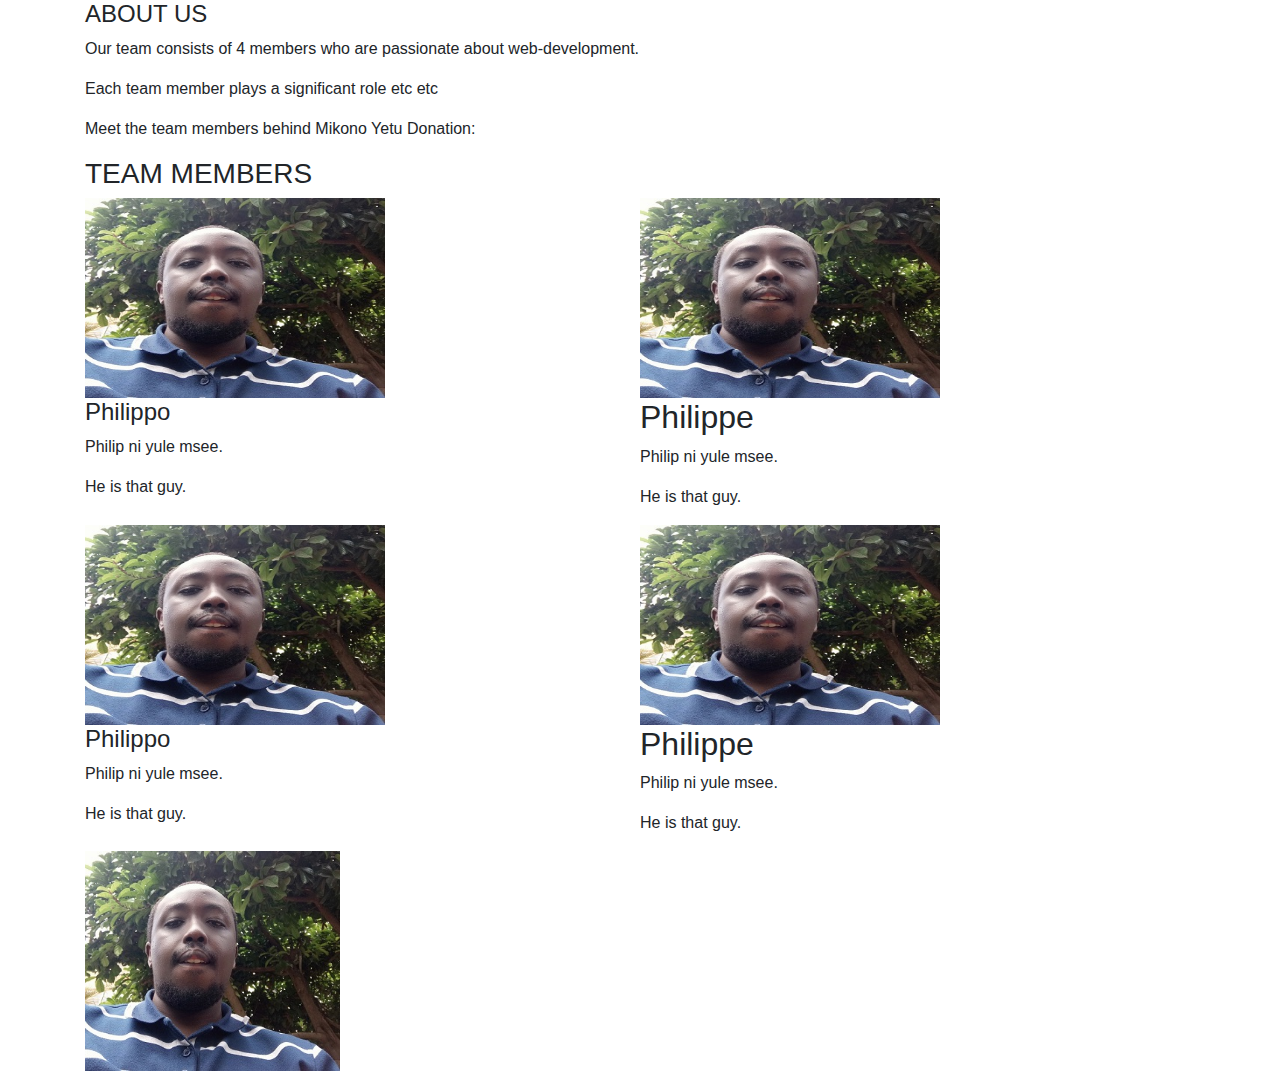
==== about.html @ a84ed378 "Adds about.html" ====
<!DOCTYPE html>
<html>
<head>
<title>About Us</title>
<link href="css/bootstrap.css" rel="stylesheet" type="text/css">
<link href="css/styles.css" rel="stylesheet" type="text/css">
<script src="https://code.jquery.com/jquery-3.4.1.js" integrity="sha384-mlceH9HlqLp7GMKHrj5Ara1+LvdTZVMx4S1U43/NxCvAkzIo8WJ0FE7duLel3wVo" crossorigin="anonymous"></script>
<script src="js/scripts.js"></script> 
<link href="https://fonts.googleapis.com/css?family=Libre+Franklin|PT+Sans" rel="stylesheet">
</head>
<body>
	<div class="container">		
		<div class="about">
			<h4 class="sub-title">ABOUT US</h4>
			<p>Our team consists of 4 members who are passionate about web-development.</p>
			<p>Each team member plays a significant role etc etc</p>
			<p>Meet the team members behind Mikono Yetu Donation:</p>
		</div>		
		<div class="team">
			<h3>TEAM MEMBERS</h3>
				<div class="row">
					<div class="col-md-6">
						<div class="description-wwd">
							<div class="icon-wwd">						
							<img src="images/phil.jpg" alt="1" style="width:300px;height:200px">
											
							</div>
							<div class="textwwd">
								<h4>Philippo</h4>
								<p>Philip ni yule msee.</p>
								<p>He is that guy.</p>
							</div>
						</div>
					</div>
					<div class="flip-box">
						<div class="flip-box-inner">
							<div class="flip-box-front">
								<img src="images/phil.jpg" alt="Paris" style="width:300px;height:200px">
							</div>
							<div class="flip-box-back">
								<h2>Philippe</h2>
								<p>Philip ni yule msee.</p>
								<p>He is that guy.</p>
							</div>
						</div>
					</div>	
				</div>
				<div class="row">
						<div class="col-md-6">
							<div class="description-wwd">
								<div class="icon-wwd">						
								<img src="images/phil.jpg" alt="1" style="width:300px;height:200px">
												
								</div>
								<div class="textwwd">
									<h4>Philippo</h4>
									<p>Philip ni yule msee.</p>
									<p>He is that guy.</p>
								</div>
							</div>
						</div>
						<div class="flip-box">
							<div class="flip-box-inner">
								<div class="flip-box-front">
									<img src="images/phil.jpg" alt="rispa" id="rispa" style="width:300px;height:200px">
								</div>
								<div class="flip-box-back">
									<h2>Philippe</h2>
									<p>Philip ni yule msee.</p>
									<p>He is that guy.</p>
								</div>
							</div>
							
						</div>
						<div class="col-xl-3 col-md-3">
								<div class="thumbnail">
								<img src="images/phil.jpg" alt="work3" id="rispa" style="width:100%">											
						</div>
						</div>	
					</div>
		
		
	</div>
</body>
</html>
---- css/styles.css ----
.para1{

    display: none;
}
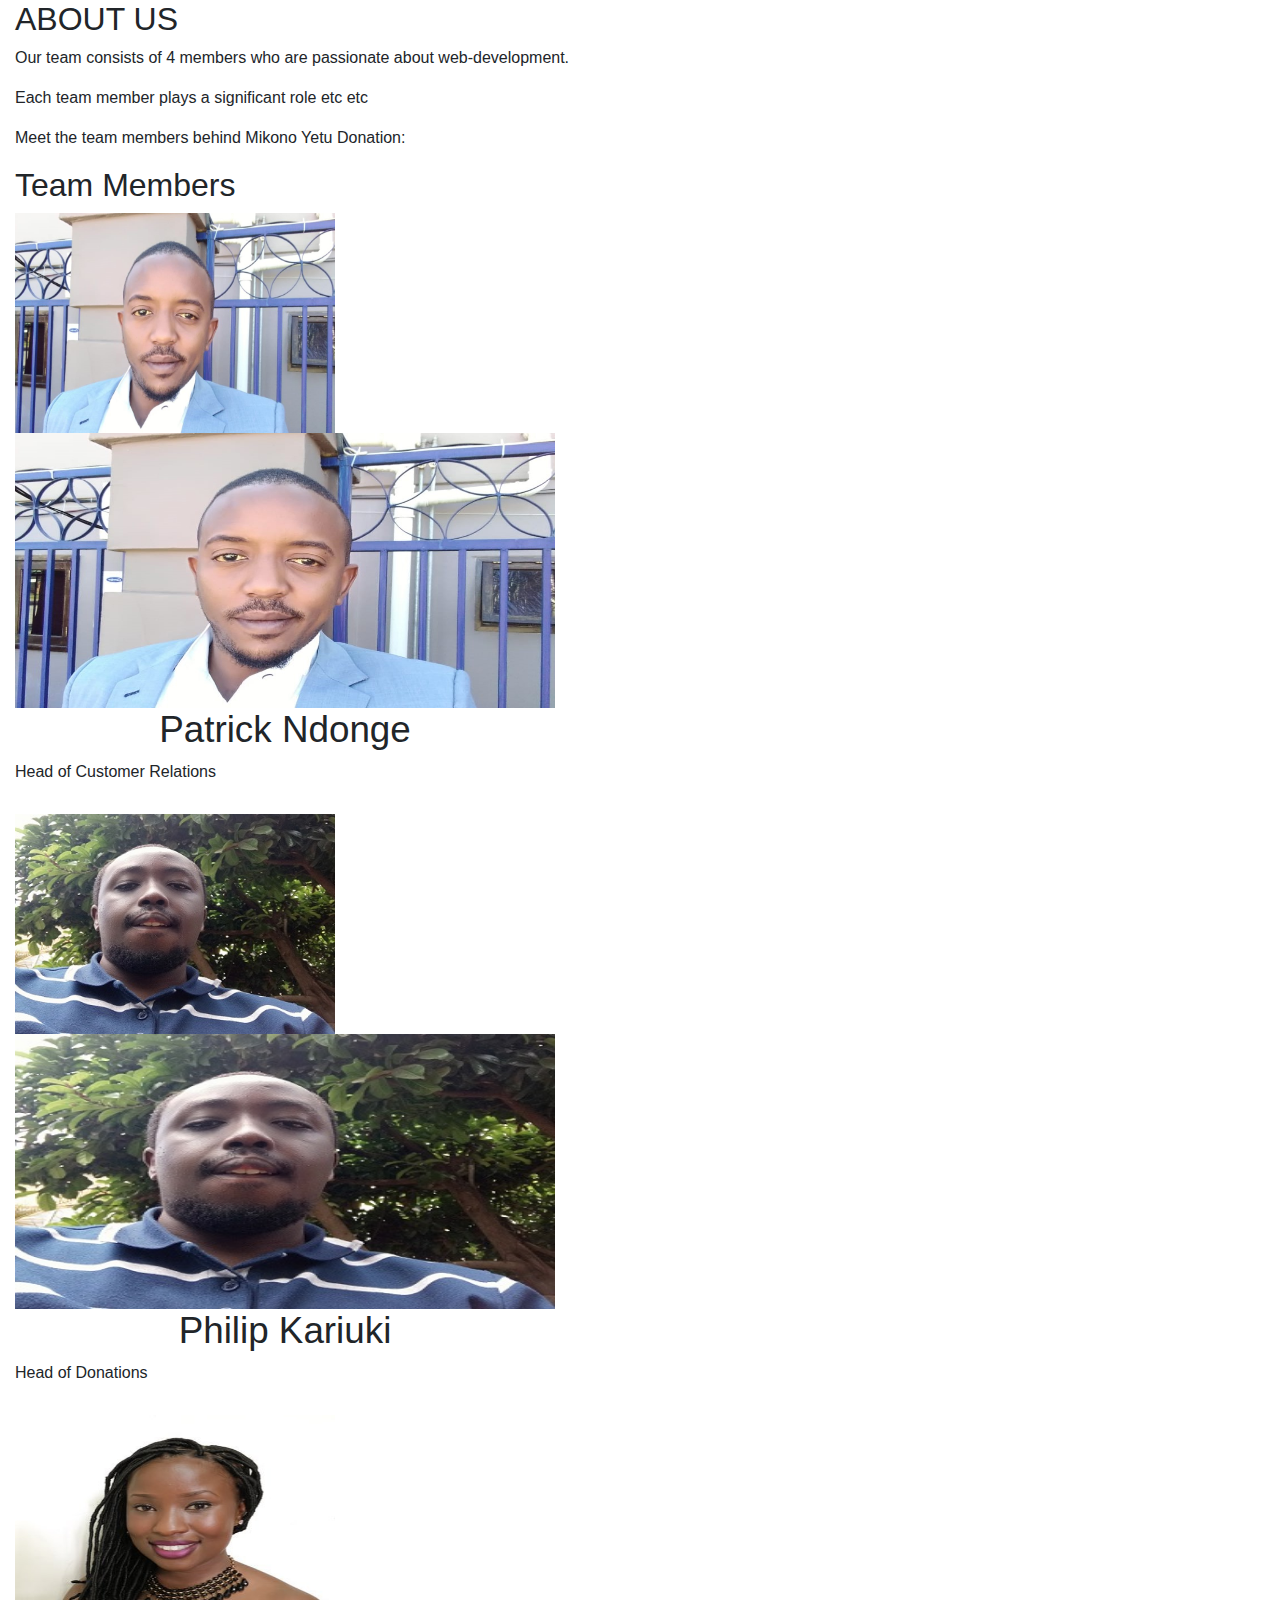
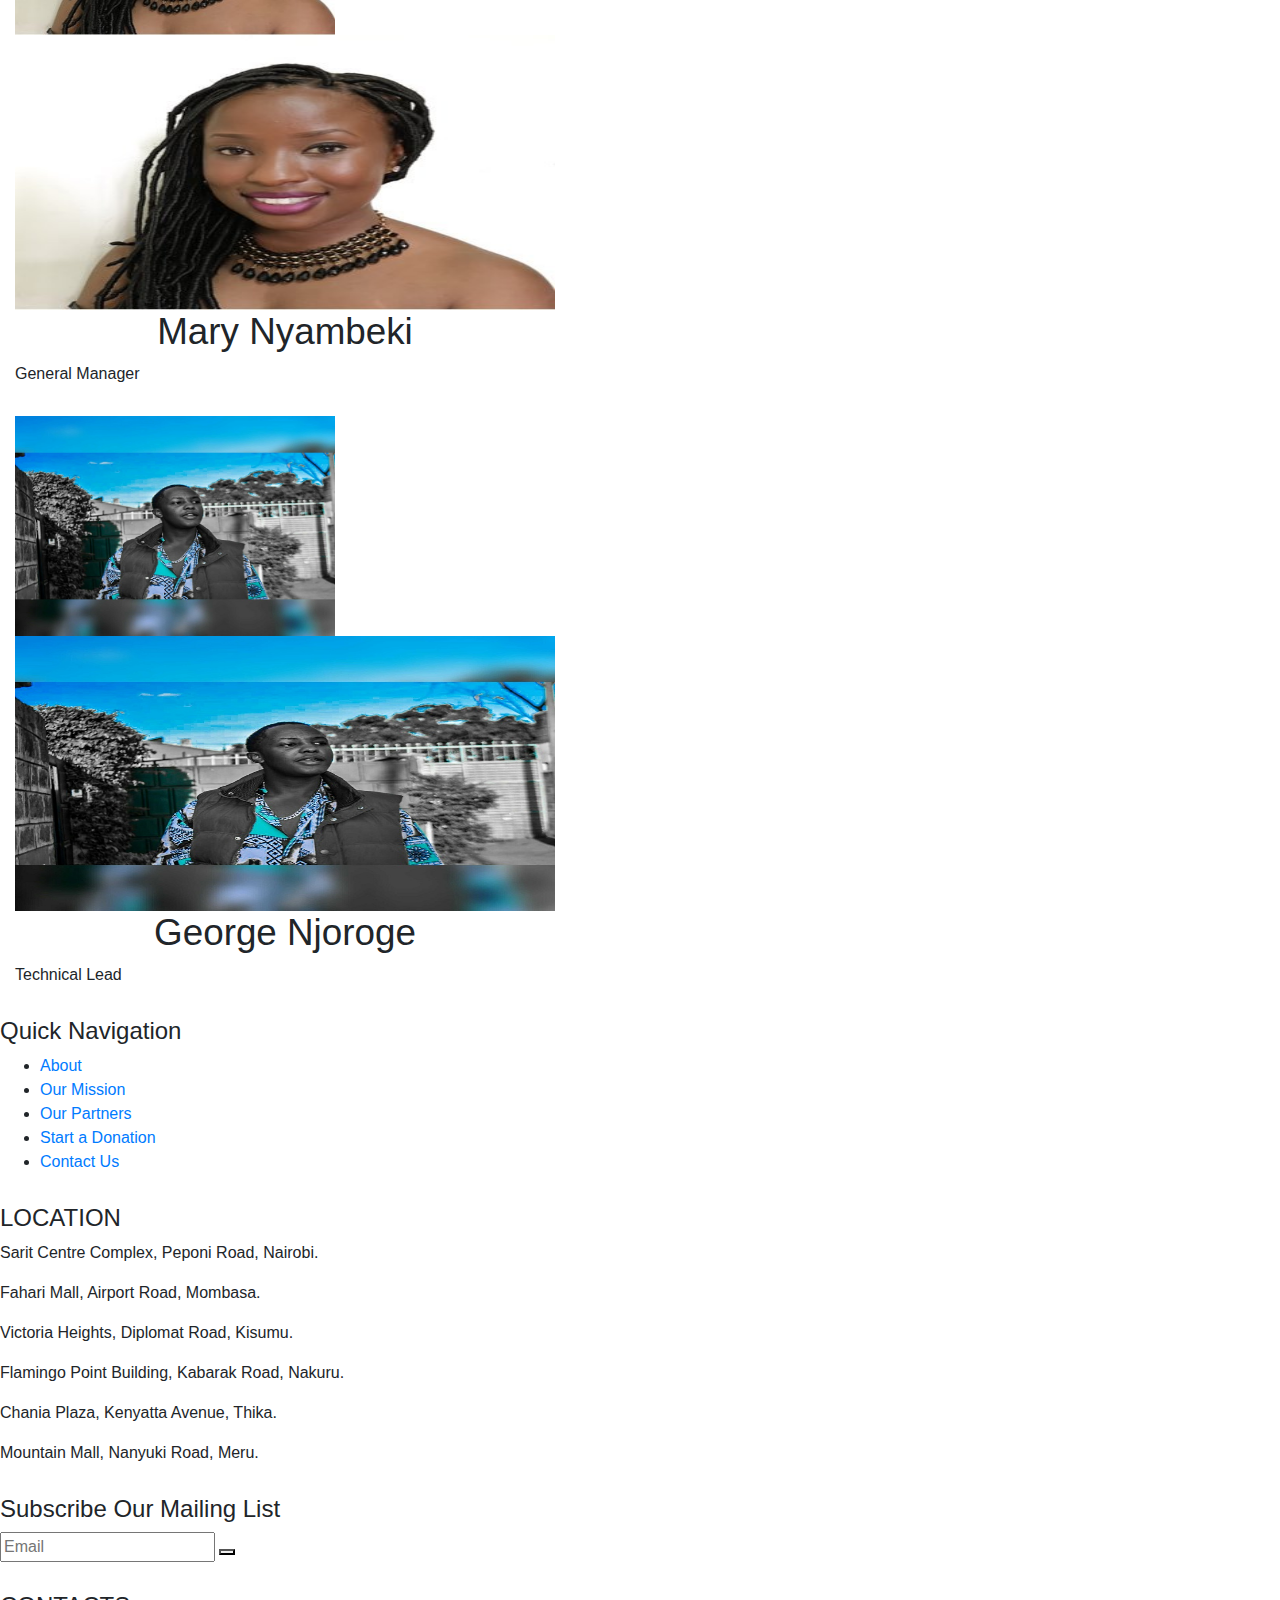
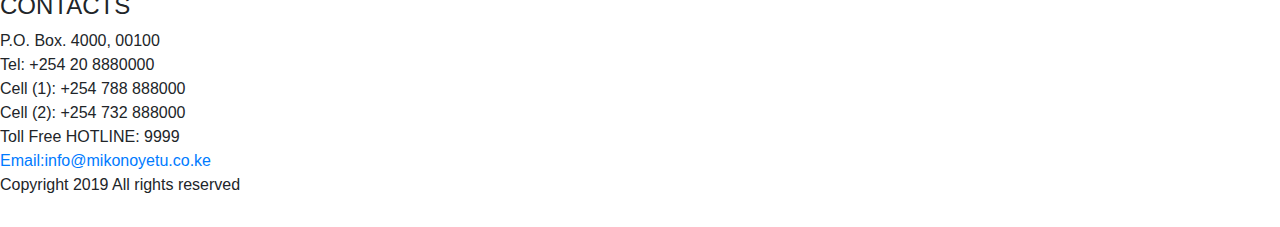
==== commit 8300da25: "Upload asset files for about" ====
--- a/about.html
+++ b/about.html
@@ -7,79 +7,159 @@
 <script src="https://code.jquery.com/jquery-3.4.1.js" integrity="sha384-mlceH9HlqLp7GMKHrj5Ara1+LvdTZVMx4S1U43/NxCvAkzIo8WJ0FE7duLel3wVo" crossorigin="anonymous"></script>
 <script src="js/scripts.js"></script> 
 <link href="https://fonts.googleapis.com/css?family=Libre+Franklin|PT+Sans" rel="stylesheet">
+<link href="https://fonts.googleapis.com/css?family=Macondo+Swash+Caps" rel="stylesheet">
 </head>
 <body>
 	<div class="container">		
 		<div class="about">
-			<h4 class="sub-title">ABOUT US</h4>
+			<h2 class="us">ABOUT US</h2>
 			<p>Our team consists of 4 members who are passionate about web-development.</p>
 			<p>Each team member plays a significant role etc etc</p>
 			<p>Meet the team members behind Mikono Yetu Donation:</p>
 		</div>		
 		<div class="team">
-			<h3>TEAM MEMBERS</h3>
+			<h2 class="us">Team Members</h2>
 				<div class="row">
 					<div class="col-md-6">
-						<div class="description-wwd">
-							<div class="icon-wwd">						
-							<img src="images/phil.jpg" alt="1" style="width:300px;height:200px">
-											
-							</div>
-							<div class="textwwd">
-								<h4>Philippo</h4>
-								<p>Philip ni yule msee.</p>
-								<p>He is that guy.</p>
+						<div class="flip-box">
+							<div class="flip-box-inner">
+								<div class="flip-box-front">
+									<img src="images/about us/patrick.jpg" alt="pat" style="width:320px;height:220px">
+								</div>
+								<div class="flip-box-back">
+									<div class="image-about">
+										<img src="images/about us/patrick.jpg" alt="pat" style="width:100%;height:275px">
+										<div class="content">
+											<h1>Patrick Ndonge</h1>
+											<p>Head of Customer Relations</p>
+										</div>
+									</div>
+								</div>
 							</div>
 						</div>
 					</div>
-					<div class="flip-box">
-						<div class="flip-box-inner">
-							<div class="flip-box-front">
-								<img src="images/phil.jpg" alt="Paris" style="width:300px;height:200px">
-							</div>
-							<div class="flip-box-back">
-								<h2>Philippe</h2>
-								<p>Philip ni yule msee.</p>
-								<p>He is that guy.</p>
-							</div>
-						</div>
-					</div>	
-				</div>
-				<div class="row">
-						<div class="col-md-6">
-							<div class="description-wwd">
-								<div class="icon-wwd">						
-								<img src="images/phil.jpg" alt="1" style="width:300px;height:200px">
-												
+					<div class="col-md-6">
+						<div class="flip-box">
+							<div class="flip-box-inner">
+								<div class="flip-box-front">
+									<img src="images/about us/phil.jpg" alt="phil" style="width:320px;height:220px">
 								</div>
-								<div class="textwwd">
-									<h4>Philippo</h4>
-									<p>Philip ni yule msee.</p>
-									<p>He is that guy.</p>
+								<div class="flip-box-back">
+									<div class="image-about">
+										<img src="images/about us/phil.jpg" alt="phil" style="width:100%;height:275px">
+										<div class="content">
+											<h1>Philip Kariuki</h1>
+											<p>Head of Donations</p>
+										</div>
+									</div>
 								</div>
 							</div>
 						</div>
+					</div>
+				</div>
+				<div class="row">
+					<div class="col-md-6">
+							<div class="flip-box">
+								<div class="flip-box-inner">
+									<div class="flip-box-front">
+										<img src="images/about us/mary.jpg" alt="mary"style="width:320px;height:220px">
+									</div>
+									<div class="flip-box-back">
+										<div class="image-about">
+											<img src="images/about us/mary.jpg" alt="mary" style="width:100%;height:275px">
+											<div class="content">
+												<h1>Mary Nyambeki</h1>
+												<p>General Manager</p>
+											</div>
+										</div>
+									</div>
+								</div>
+							</div>
+						</div>
+					
+
+
+					<div class="col-md-6">
 						<div class="flip-box">
 							<div class="flip-box-inner">
 								<div class="flip-box-front">
-									<img src="images/phil.jpg" alt="rispa" id="rispa" style="width:300px;height:200px">
+									<img src="images/about us/george.jpg" alt="george"style="width:320px;height:220px">
 								</div>
 								<div class="flip-box-back">
-									<h2>Philippe</h2>
-									<p>Philip ni yule msee.</p>
-									<p>He is that guy.</p>
+									<div class="image-about">
+										<img src="images/about us/george.jpg" alt="george" style="width:100%;height:275px">
+										<div class="content">
+											<h1>George Njoroge</h1>
+											<p>Technical Lead</p>
+										</div>
+									</div>
 								</div>
 							</div>
-							
 						</div>
-						<div class="col-xl-3 col-md-3">
-								<div class="thumbnail">
-								<img src="images/phil.jpg" alt="work3" id="rispa" style="width:100%">											
-						</div>
-						</div>	
 					</div>
-		
-		
-	</div>
+				
+				</div>
+		</div>
+	</div>	
+	
+	
+	<div class="footer">
+
+        <div class="row">
+            <div class="col-md-4">
+                <h4>Quick Navigation</h4>
+                <div class="ul1">
+                    <ul>
+                        <li><a href="/About" class="item">About</a></li>
+                        <li><a href="/Mission" class="item">Our Mission</a></li>
+                        <li><a href="/Partners" class="item">Our Partners</a></li>
+                        <li><a href="/Donation" class="item">Start a Donation</a></li>
+                        <li><a href="/Contacts" class="item">Contact Us</a></li>
+                    </ul>
+                </div>
+            </div>
+        
+            <div class="col-md-4">
+
+                <div class="location">
+                    <h4>LOCATION</h4>
+
+                    <p>Sarit Centre Complex, Peponi Road, Nairobi.</p>
+                    <p>Fahari Mall, Airport Road, Mombasa.</p>
+                    <p>Victoria Heights, Diplomat Road, Kisumu.</p>
+                    <p>Flamingo Point Building, Kabarak Road, Nakuru.</p>
+                    <p>Chania Plaza, Kenyatta Avenue, Thika.</p>
+                    <p>Mountain Mall, Nanyuki Road, Meru.</p>
+
+                </div>
+            </div>
+           
+
+            <div class="col-md-4">
+                <h4>Subscribe Our Mailing List</h4>
+                <input type="text" placeholder="Email" class="mailchimp-input">
+                <button class="ui primary icon button mailchimp"><i class="arrow right icon"></i></button>
+
+            </div>
+        </div>  
+        <div class="row">
+                <div class="col-md-12">
+                        <h4 class="contacts">CONTACTS</h4>
+        
+                        <div class="item"> P.O. Box. 4000, 00100</div>
+                        <div class="item"> Tel: +254 20 8880000</div>
+                        <div class="item"> Cell (1): +254 788 888000</div>
+                        <div class="item"> Cell (2): +254 732 888000</div>
+                        <div class="item"> Toll Free HOTLINE: 9999</div>
+                        <a href="mailto:info@mikonoyetu.co.ke" target="_blank" rel="noopener" class="item"> Email:info@mikonoyetu.co.ke</a>
+                        <p> Copyright 2019 All rights reserved</p>
+        
+                </div>
+
+      
+    </div>
+
+</div>
+
 </body>
 </html>--- a/css/styles.css
+++ b/css/styles.css
@@ -1,4 +1,61 @@
-.para1{
+#form-group  {
+text-align:center;
 
-    display: none;
-}+}
+body{
+  column-fill: auto;
+}
+.container{
+  text-align: justify;
+  float: left;
+}
+
+.col-25 {
+
+  text-align: center;
+}
+.row{
+  display: block;
+  flex-direction: row;
+}
+.main{
+
+
+    margin: 10px;
+
+    padding: 10px;
+
+    background-color:#B22222;
+
+    border-radius: 15px;
+
+    box-shadow: 3px 3px 11px #000000;
+
+    text-align: right;
+
+}
+#submit{
+
+      margin: 10px;
+
+      padding: 10px;
+
+      background-color: rgba(0, 0, 0, 0.5);
+
+      border-radius: 15px;
+
+      box-shadow: 3px 3px 11px #000000;
+
+      text-align: right;
+
+}
+h1{
+  text-align:center;
+}
+#REGISTER{
+  text-align:center;
+  padding right:50px;
+}
+#SUBSCRIBE{
+  text-align:center;
+}
